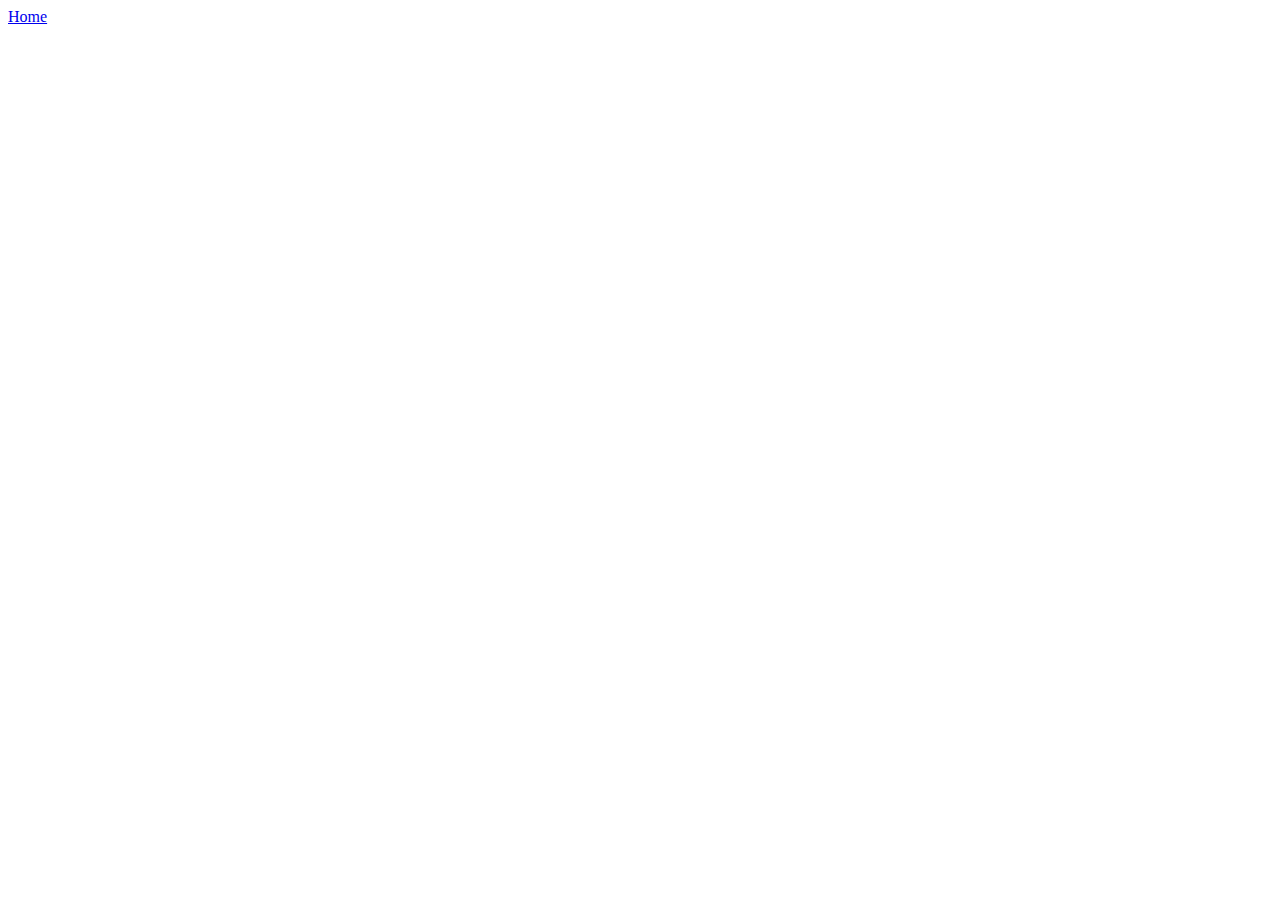
==== highscores.html @ e0dd84f5 "Create highscores.html and add pseudocode to js" ====
<!DOCTYPE html>
<html lang="en">
<head>
  <meta charset="UTF-8">
  <meta name="viewport" content="width=device-width, initial-scale=1.0">
  <title>Document</title>
</head>
<body>
  <header>
    <a href="./index.html">Home</a>
  </header>
</body>
</html>
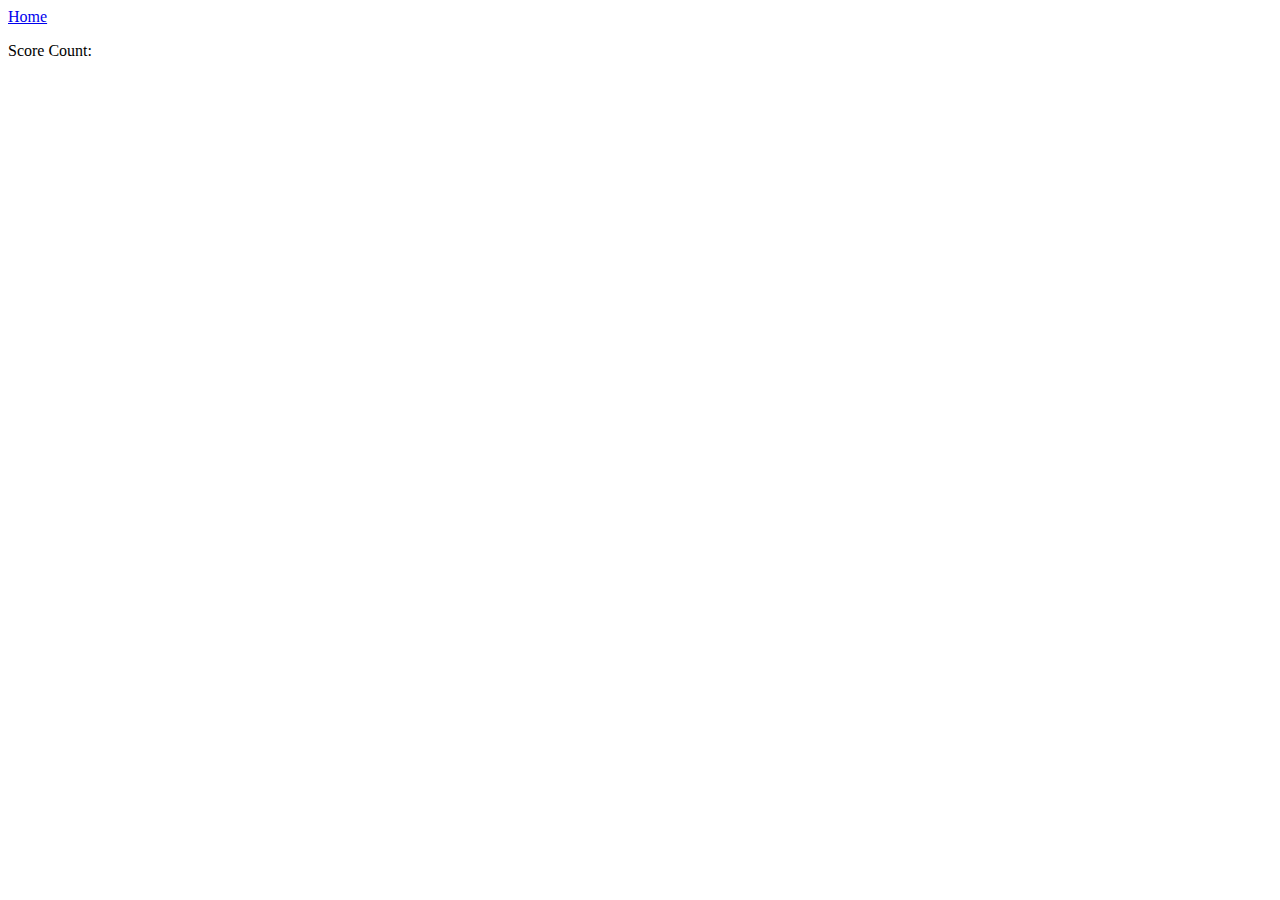
==== commit 997d710f: "Finish functions to save data to local storage without overwriting" ====
--- a/highscores.html
+++ b/highscores.html
@@ -1,13 +1,19 @@
 <!DOCTYPE html>
 <html lang="en">
-<head>
-  <meta charset="UTF-8">
-  <meta name="viewport" content="width=device-width, initial-scale=1.0">
-  <title>Document</title>
-</head>
-<body>
-  <header>
-    <a href="./index.html">Home</a>
-  </header>
-</body>
-</html>+  <head>
+    <meta charset="UTF-8" />
+    <meta name="viewport" content="width=device-width, initial-scale=1.0" />
+    <link rel="stylesheet" href="./assets/css/style.css" />
+    <title>Document</title>
+  </head>
+  <body>
+    <header>
+      <a href="./index.html">Home</a>
+    </header>
+    <main>
+      <p>Score Count: <span id="scoreCount">0</span></p>
+      <ol id="highScores"></ol>
+    </main>
+    <script src="./assets/js/highscores.js"></script>
+  </body>
+</html>
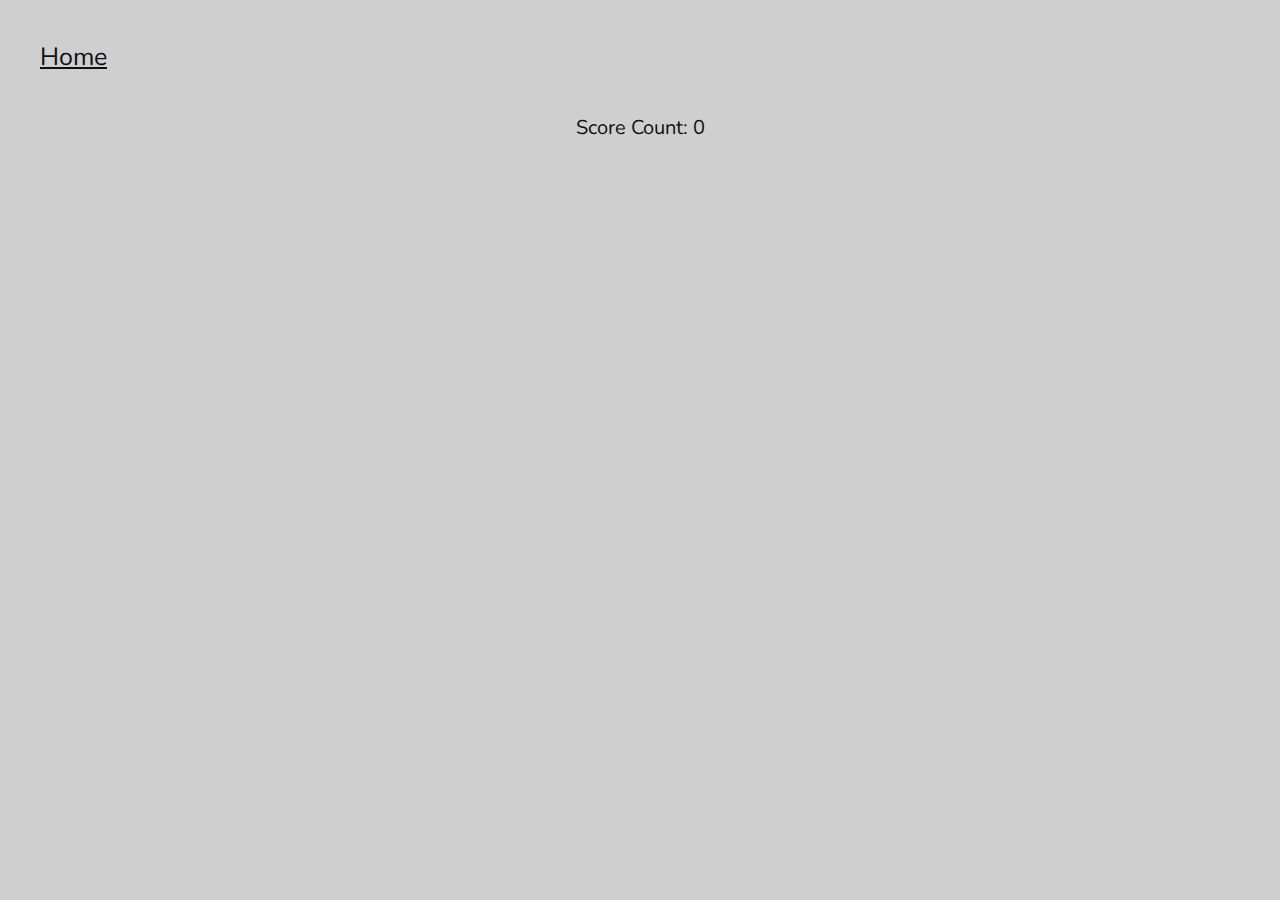
==== commit 1fdd4ec2: "Add css styling" ====
--- a/highscores.html
+++ b/highscores.html
@@ -3,6 +3,12 @@
   <head>
     <meta charset="UTF-8" />
     <meta name="viewport" content="width=device-width, initial-scale=1.0" />
+    <link rel="preconnect" href="https://fonts.googleapis.com" />
+    <link rel="preconnect" href="https://fonts.gstatic.com" crossorigin />
+    <link
+      href="https://fonts.googleapis.com/css2?family=Nunito&display=swap"
+      rel="stylesheet"
+    />
     <link rel="stylesheet" href="./assets/css/style.css" />
     <title>Document</title>
   </head>
--- a/assets/css/style.css
+++ b/assets/css/style.css
@@ -0,0 +1,90 @@
+* {
+  box-sizing: border-box;
+  padding: 0;
+  margin: 0;
+  color: rgb(15, 16, 18);
+}
+
+html {
+  font-size: 62.5%;
+  /* width: fit-content; */
+}
+
+body {
+  background-color: rgb(207, 207, 207);
+  font-family: "Nunito", sans-serif;
+}
+
+header {
+  display: flex;
+  flex-wrap: wrap;
+  justify-content: space-between;
+  padding: 4rem;
+  font-size: 2.5rem;
+}
+
+main {
+  text-align: center;
+}
+
+a:hover, button:hover {
+  font-weight: 600;
+}
+
+#start {
+  display: flex;
+  /* text-align: center; */
+  flex-direction: column;
+  flex-wrap: wrap;
+  align-items: center;
+  padding: 3rem;
+}
+
+h1 {
+  font-size: 6.5rem;
+  padding: 3.5rem;
+  /* text-align: center; */
+}
+
+p {
+  font-size: 2rem;
+}
+
+#start-button {
+  margin: 1rem;
+}
+
+button {
+  border-radius: 1rem;
+  padding: 1rem;
+}
+
+button:hover {
+  box-shadow: inset 1px 1px 7px 2px rgb(90, 188, 221);
+}
+
+#quiz {
+  display: flex;
+  text-align: center;
+  flex-direction: column;
+  flex-wrap: wrap;
+  align-items: center;
+}
+
+/* Make gradient underline */
+hr {
+  margin: 5px 0;
+  height: 2px;
+  border: none;
+  background: -webkit-gradient(
+    linear,
+    0 0,
+    100% 0,
+    from(transparent),
+    to(transparent),
+    color-stop(50%, black)
+  );
+}
+
+
+
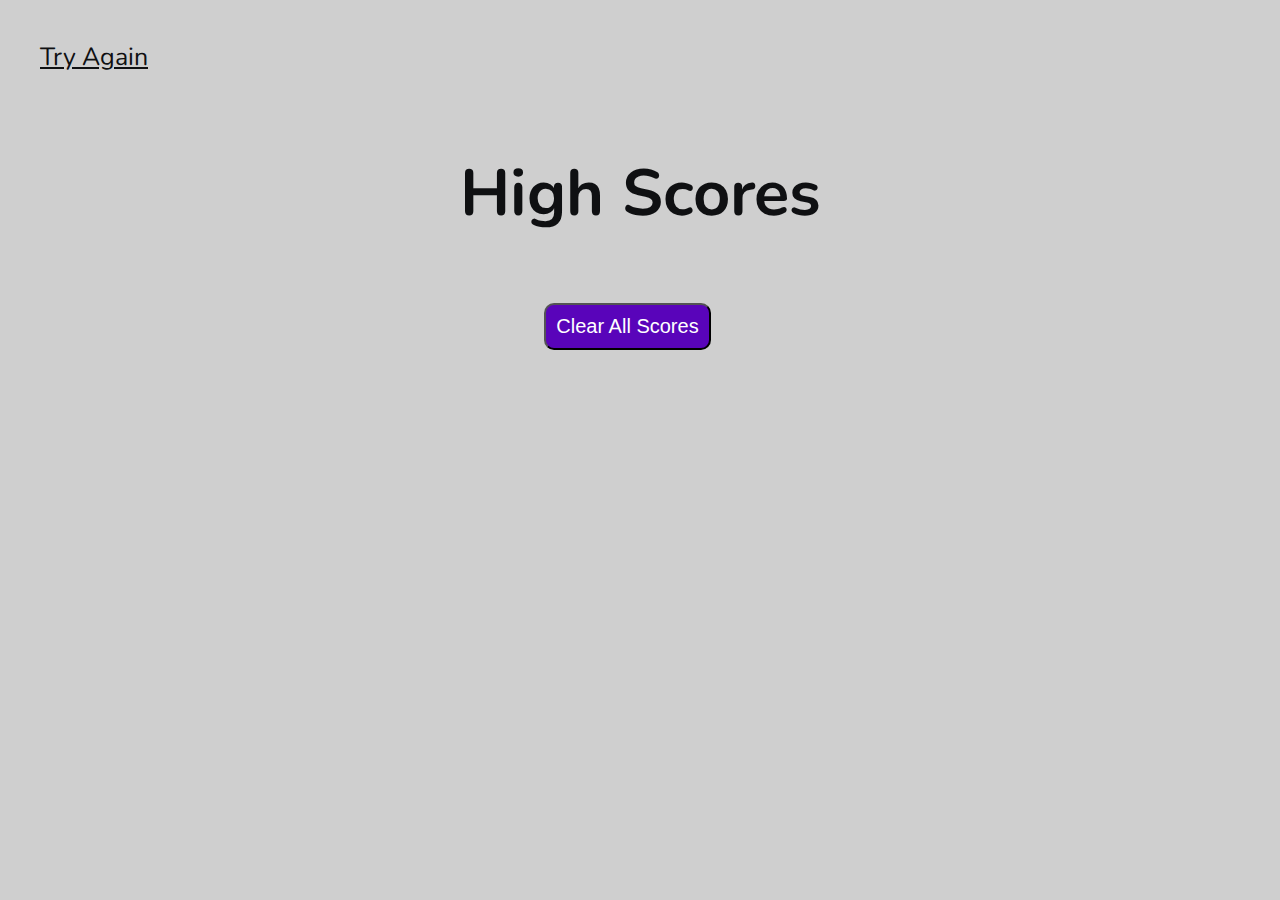
==== commit 2f0422a0: "Finish high scores page functionality" ====
--- a/highscores.html
+++ b/highscores.html
@@ -12,14 +12,17 @@
     <link rel="stylesheet" href="./assets/css/style.css" />
     <title>Document</title>
   </head>
-  <body>
-    <header>
-      <a href="./index.html">Home</a>
+  <body id="highScoresBody">
+    <header id="highScoresHeader">
+      <a href="./index.html">Try Again</a>
     </header>
-    <main>
-      <p>Score Count: <span id="scoreCount">0</span></p>
-      <ol id="highScores"></ol>
+    <main id="highScoresMain">
+      <h1 id="h1El"></h1>
+      <ol id="highScoresList"></ol>
     </main>
+    <footer>
+      
+    </footer>
     <script src="./assets/js/highscores.js"></script>
   </body>
 </html>
--- a/assets/css/style.css
+++ b/assets/css/style.css
@@ -13,6 +13,16 @@
 body {
   background-color: rgb(207, 207, 207);
   font-family: "Nunito", sans-serif;
+}
+
+#highScoresHeader {
+  display: flex;
+}
+
+#highScoresMain {
+  display: flex;
+  flex-direction: column;
+  align-items: center;
 }
 
 header {
@@ -51,16 +61,19 @@
 }
 
 #start-button {
-  margin: 1rem;
+  margin: 2rem;
 }
 
 button {
+  font-size: 2rem;
   border-radius: 1rem;
   padding: 1rem;
+  background-color: rgb(89, 4, 186);
+  color: rgb(255, 255, 255);
 }
 
 button:hover {
-  box-shadow: inset 1px 1px 7px 2px rgb(90, 188, 221);
+  box-shadow: inset 1px 1px 7px 2px rgb(163, 69, 231);
 }
 
 #quiz {
@@ -69,6 +82,10 @@
   flex-direction: column;
   flex-wrap: wrap;
   align-items: center;
+}
+
+h2 {
+  font-size: 3rem;
 }
 
 /* Make gradient underline */
@@ -86,5 +103,40 @@
   );
 }
 
+h3 {
+  font-size: 3rem;
+}
 
+ol {
+  display: flex;
+  flex-direction: column;
+  align-content: flex-start;
+  align-items: flex-start;
+  flex-wrap: wrap;
+  padding-left: 6rem;
+  margin-bottom: 3rem;
+}
 
+#highScoresList {
+  padding-left: 0rem;
+}
+
+ol li {
+  font-size: 2rem;
+  padding-left: 2rem;
+}
+
+/* .highScoresItems {
+  padding-left: 0rem;
+} */
+
+input {
+  margin: 2rem;
+  font-size: 2.5rem;
+}
+
+footer {
+  display: flex;
+  justify-content: center;
+  padding-right: 2.5rem;
+}
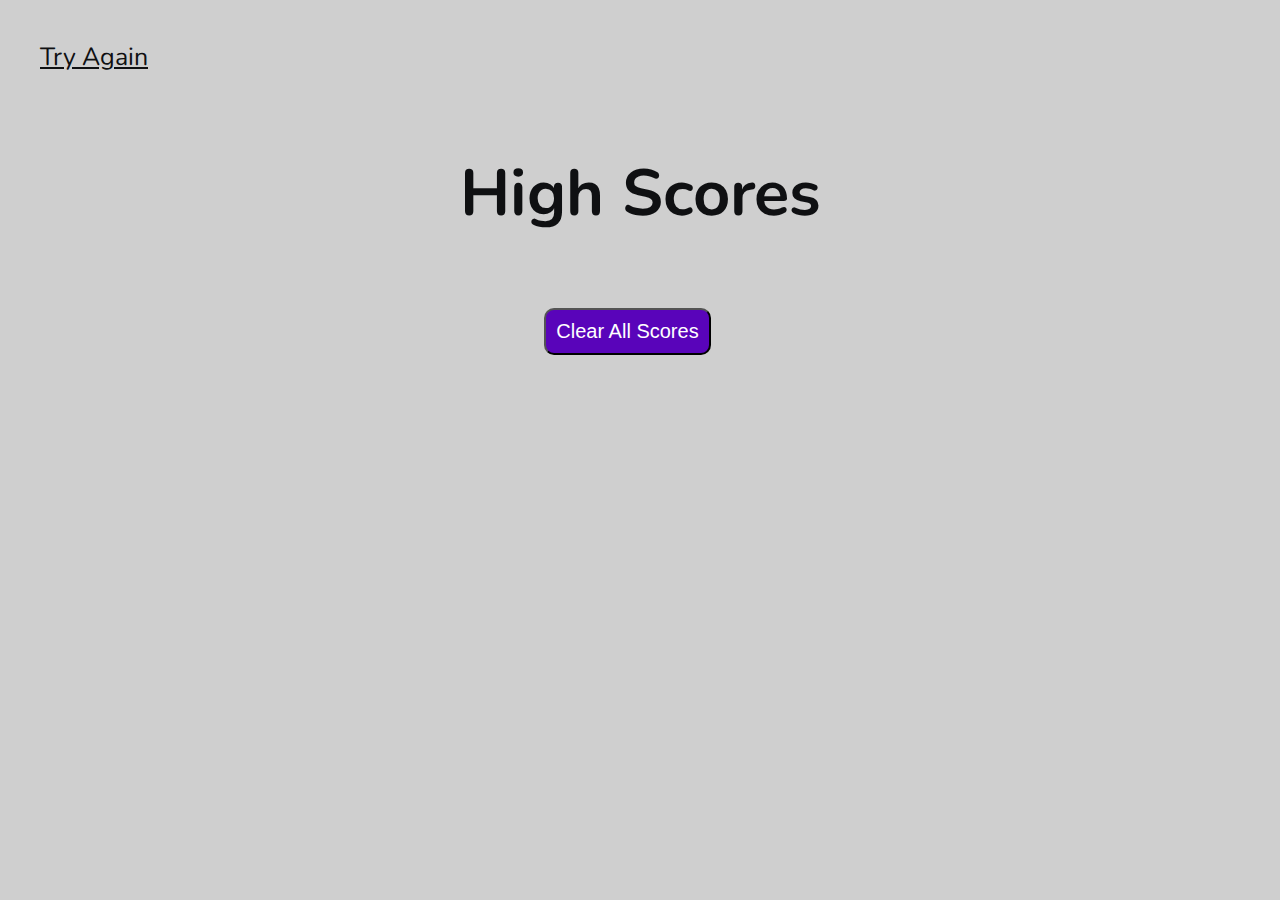
==== commit ad9c1ac2: "Finish comments in css" ====
--- a/highscores.html
+++ b/highscores.html
@@ -20,9 +20,7 @@
       <h1 id="h1El"></h1>
       <ol id="highScoresList"></ol>
     </main>
-    <footer>
-      
-    </footer>
+    <footer></footer>
     <script src="./assets/js/highscores.js"></script>
   </body>
 </html>
--- a/assets/css/style.css
+++ b/assets/css/style.css
@@ -1,3 +1,4 @@
+/* Universal selector to set properties on all elements */
 * {
   box-sizing: border-box;
   padding: 0;
@@ -5,26 +6,25 @@
   color: rgb(15, 16, 18);
 }
 
+/* Set html font size to 62.5% to make 1rem = 10px */
 html {
   font-size: 62.5%;
-  /* width: fit-content; */
 }
 
+/* Give body background color and font family */
 body {
   background-color: rgb(207, 207, 207);
   font-family: "Nunito", sans-serif;
 }
 
-#highScoresHeader {
-  display: flex;
-}
-
+/* Make flex container to organize content */
 #highScoresMain {
   display: flex;
   flex-direction: column;
   align-items: center;
 }
 
+/* Make flex container to style header */
 header {
   display: flex;
   flex-wrap: wrap;
@@ -33,38 +33,51 @@
   font-size: 2.5rem;
 }
 
+/* Center text in main and add padding */
 main {
   text-align: center;
+  margin: 0 5rem;
 }
 
-a:hover, button:hover {
-  font-weight: 600;
+/* Add hover feature to buttons and anchors */
+a:hover,
+button:hover {
+  font-weight: 700;
 }
 
+/* Give buttons an inset shadow on hover */
+button:hover {
+  box-shadow: inset 1px 1px 7px 2px rgb(163, 69, 231);
+}
+
+/* Style the start page with flex */
 #start {
   display: flex;
-  /* text-align: center; */
   flex-direction: column;
   flex-wrap: wrap;
   align-items: center;
   padding: 3rem;
 }
 
+/* Set font-size and padding to h1 */
 h1 {
   font-size: 6.5rem;
   padding: 3.5rem;
-  /* text-align: center; */
 }
 
+/* Set paragraph font-size */
 p {
   font-size: 2rem;
 }
 
+/* Give start button some space */
 #start-button {
   margin: 2rem;
 }
 
+/* Give buttons space, size, color, and border-radius */
 button {
+  margin: 0.5rem;
   font-size: 2rem;
   border-radius: 1rem;
   padding: 1rem;
@@ -72,19 +85,16 @@
   color: rgb(255, 255, 255);
 }
 
-button:hover {
-  box-shadow: inset 1px 1px 7px 2px rgb(163, 69, 231);
+/* Create specific size for quiz buttons */
+.qButton {
+  min-width: 60rem;
+  max-width: 60rem;
+  margin-right: 5rem;
 }
 
-#quiz {
-  display: flex;
-  text-align: center;
-  flex-direction: column;
-  flex-wrap: wrap;
-  align-items: center;
-}
-
+/* Set h2 size and give space */
 h2 {
+  margin: 2rem;
   font-size: 3rem;
 }
 
@@ -103,38 +113,51 @@
   );
 }
 
+/* Give h3 specific size */
 h3 {
   font-size: 3rem;
 }
 
+/* Give h4 specific font weight */
+h4 {
+  font-weight: 500;
+}
+
+/* Make ol flex container for organization */
 ol {
   display: flex;
   flex-direction: column;
-  align-content: flex-start;
+  align-content: center;
   align-items: flex-start;
   flex-wrap: wrap;
   padding-left: 6rem;
   margin-bottom: 3rem;
 }
 
+/* Give high scores ol its own style */
 #highScoresList {
   padding-left: 0rem;
+  width: auto;
 }
 
+/* Set list item font-size */
 ol li {
   font-size: 2rem;
-  padding-left: 2rem;
 }
 
-/* .highScoresItems {
-  padding-left: 0rem;
-} */
+/* Set specific padding for high scores list items */
+.highScoresItems {
+  padding: 0 1.5rem;
+}
 
+/* Adjust position of input field and set font-size */
 input {
   margin: 2rem;
-  font-size: 2.5rem;
+  margin-left: 10rem;
+  font-size: 2.75rem;
 }
 
+/* Make footer flex container for organization */
 footer {
   display: flex;
   justify-content: center;
